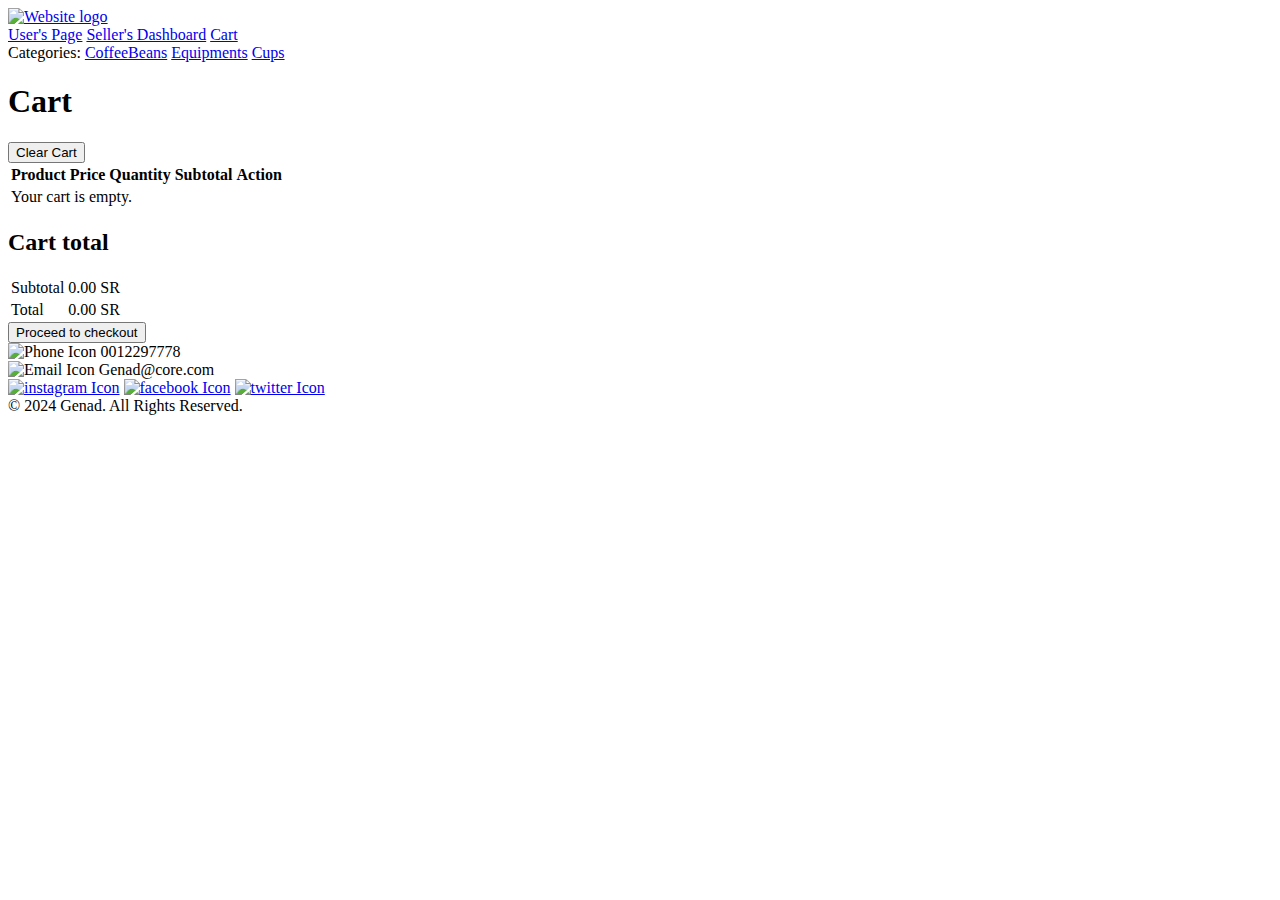
==== cart.html @ c5e63863 "Add files via upload" ====
<!DOCTYPE html>
<html lang="en">
  <head>
    <meta name="viewport" content="width=device-width, initial-scale=1.0" />
    <link rel="stylesheet" href="style.css" />
    <meta charset="UTF-8" />
    <title>Cart</title>
  </head>
  <body>
    <header>
        <a href="HomePage.html"><img id="logo" src="logo.png" alt="Website logo" style="width: 100px; height: auto;"></a>
        <nav>
          <a href="userspage.html">User's Page</a>
          <a href="Seller.html">Seller's Dashboard</a>
          <a href="cart.html">Cart</a>
          <div class="categories">
            <span>Categories:</span>
            <a href="CoffeeBeans.html">CoffeeBeans</a>
            <a href="Equipments.html">Equipments</a>
            <a href="cups.html">Cups</a>
        </div>
        </nav>
  </header>
    <div class="pages">
      <div id="cartContainer">
        <h1>Cart</h1>
        <input type="button" value="Clear Cart" />
      </div>
      <table class="tables">
        <thead>
          <tr>
            <th colspan="2">Product</th>
            <th>Price</th>
            <th>Quantity</th>
            <th>Subtotal</th>
            <th>Action</th>
          </tr>
        </thead>
        <tbody></tbody>
      </table>
    </div>
    <div id="total">
      <h2>Cart total</h2>
      <table class="total">
        <tr>
          <td>Subtotal</td>
          <td>5441 SR</td>
        </tr>
        <tr>
          <td>Total</td>
          <td>5441 SR</td>
        </tr>
      </table>
      <input
        type="button"
        value="Proceed to checkout"
        onclick="location.href='confirmation.html';"
      />
    </div>
    <footer>
        <div class="footer-content">
            <div class="contact-info">
                <div class="phone">
                    <img src="call.png" alt="Phone Icon">
                    <span>0012297778</span>
                </div>
                <div class="email">
                    <img src="emaill.png" alt="Email Icon">
                    <span>Genad@core.com</span>
                </div>
            </div>
            <div class="social-media">
                <a href="#"><img src="instagram.png" alt="instagram Icon"></a>
                <a href="#"><img src="facebook.png" alt="facebook Icon"></a>
                <a href="#"><img src="twitter.png" alt="twitter Icon"></a>
            </div>
            <div class="copy">
                <span>© 2024 Genad. All Rights Reserved.</span>
            </div>
        </div>
    </footer>
    <script>
      document.addEventListener("DOMContentLoaded", () => {
        const cartContainer = document.querySelector("tbody");
        const subtotalElement = document.querySelector(
          "#total .total tr:nth-child(1) td:nth-child(2)"
        );
        const totalElement = document.querySelector(
          "#total .total tr:nth-child(2) td:nth-child(2)"
        );
        const clearCartButton = document.querySelector(
          "input[value='Clear Cart']"
        );
        const checkoutButton = document.querySelector(
          "input[value='Proceed to checkout']"
        );

        function loadCartFromLocalStorage() {
          const cart = JSON.parse(localStorage.getItem("cart")) || [];

          if (cart.length === 0) {
            cartContainer.innerHTML =
              '<tr><td colspan="6">Your cart is empty.</td></tr>';
            updateTotal();
            return;
          }

          cart.forEach((item) => {
            const row = document.createElement("tr");
            row.innerHTML = `
                <td><img src="${item.image}" alt="${
              item.name
            }" style="width: 50px;"></td>
                <td>${item.name}</td>
                <td>${item.price}</td>
                <td>
                    <label>Quantity: <input type="number" value="${
                      item.quantity
                    }" min="1"></label>
                </td>
                <td>${(
                  parseFloat(item.price.replace("SR", "")) * item.quantity
                ).toFixed(2)} SR</td>
                <td><input type="button" value="×"></td>
            `;
            cartContainer.appendChild(row);
          });

          updateTotal();
        }

        function saveCartToLocalStorage() {
          const cartData = [];
          cartContainer.querySelectorAll("tr").forEach((row) => {
            const productName = row
              .querySelector("td:nth-child(2)")
              .textContent.trim();
            const productPrice = row
              .querySelector("td:nth-child(3)")
              .textContent.trim();
            const productQuantity = parseInt(
              row.querySelector("td:nth-child(4) input").value,
              10
            );
            const productImage = row.querySelector("td:nth-child(1) img").src;
            const productSubtotal =
              parseFloat(productPrice.replace("SR", "")) * productQuantity;

            cartData.push({
              name: productName,
              price: productPrice,
              quantity: productQuantity,
              image: productImage,
              subtotal: productSubtotal,
            });
          });
          localStorage.setItem("cart", JSON.stringify(cartData));
        }

        function updateTotal() {
          let total = 0;
          cartContainer.querySelectorAll("tr").forEach((row) => {
            const subtotalElement = row.querySelector("td:nth-child(5)");
            if (subtotalElement) {
              total +=
                parseFloat(subtotalElement.textContent.replace("SR", "")) || 0;
            }
          });
          subtotalElement.textContent = `${total.toFixed(2)} SR`;
          totalElement.textContent = `${total.toFixed(2)} SR`;
        }

        cartContainer.addEventListener("input", (event) => {
          if (event.target.type === "number") {
            const row = event.target.closest("tr");
            const price = parseFloat(
              row.querySelector("td:nth-child(3)").textContent.replace("SR", "")
            );
            const quantity = parseInt(event.target.value, 10) || 1;
            row.querySelector("td:nth-child(5)").textContent = `${(
              price * quantity
            ).toFixed(2)} SR`;

            updateTotal();
            saveCartToLocalStorage();
          }
        });

        cartContainer.addEventListener("click", (event) => {
          if (event.target.value === "×") {
            const row = event.target.closest("tr");
            row.remove();

            updateTotal();
            saveCartToLocalStorage();
          }
        });

        clearCartButton.addEventListener("click", () => {
          cartContainer.innerHTML =
            '<tr><td colspan="6">Your cart is empty.</td></tr>';
          localStorage.removeItem("cart");
          updateTotal();
        });

        checkoutButton.addEventListener("click", () => {
          const total = totalElement.textContent;
          alert(`Thank you for your purchase! Total cost: ${total}`);
          localStorage.removeItem("cart");
          location.href = "productrate.html";
        });

        loadCartFromLocalStorage();
      });
    </script>
  </body>
</html>
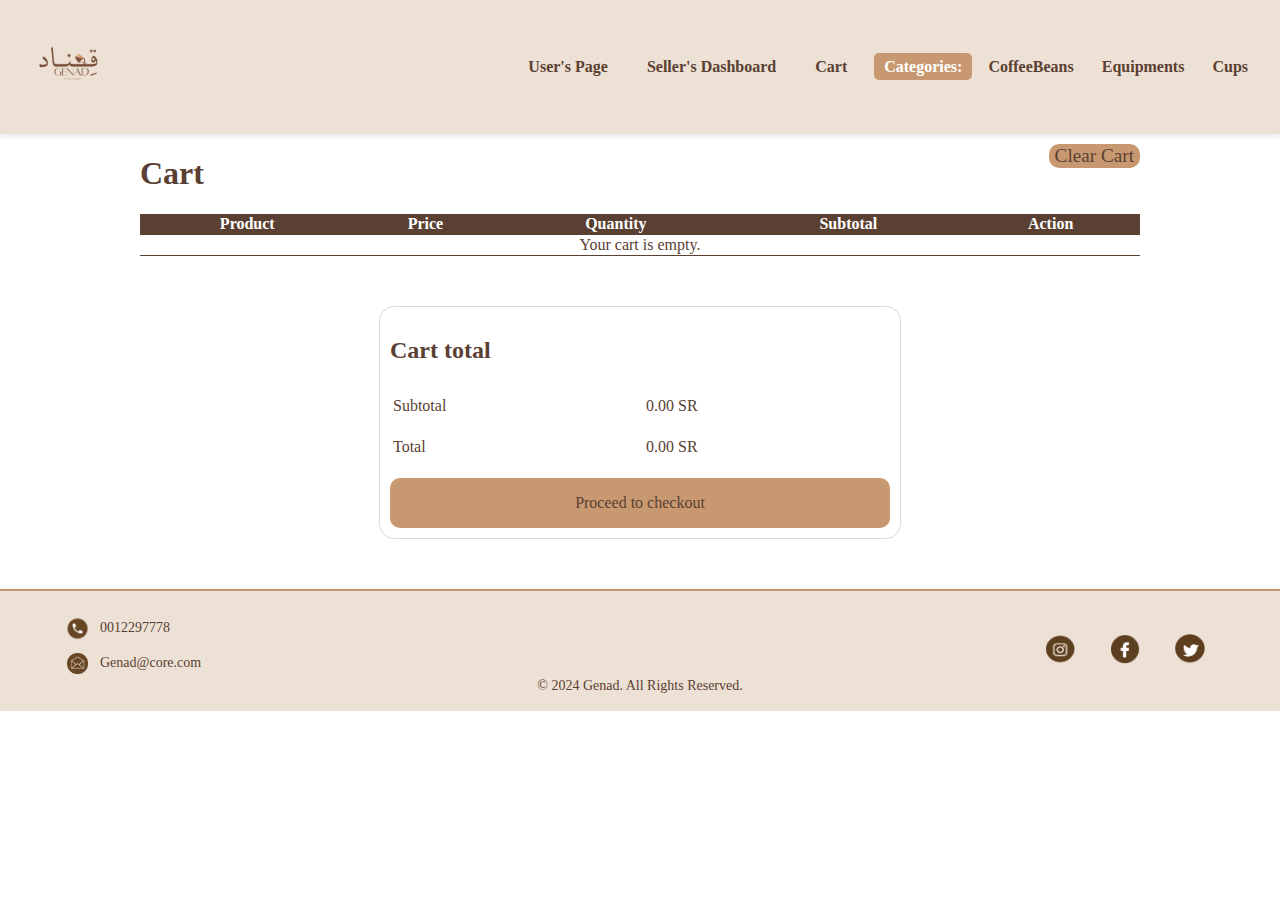
==== commit f660adad: "Update cart.html" ====
--- a/cart.html
+++ b/cart.html
@@ -8,7 +8,7 @@
   </head>
   <body>
     <header>
-        <a href="HomePage.html"><img id="logo" src="logo.png" alt="Website logo" style="width: 100px; height: auto;"></a>
+        <a href="index.html"><img id="logo" src="logo.png" alt="Website logo" style="width: 100px; height: auto;"></a>
         <nav>
           <a href="userspage.html">User's Page</a>
           <a href="Seller.html">Seller's Dashboard</a>
--- a/style.css
+++ b/style.css
@@ -0,0 +1,1037 @@
+*{
+	font-family:Palatino;
+}
+
+body {
+    background-color: white; /* Light beige to match the logo */
+    color: #5A4033; /* Dark brown for text */
+    font-family: 'Serif', sans-serif;
+    margin: 0;
+    padding: 0;
+}
+
+/* Header Styling */
+header {
+    background-color: #EDE0D4; /* Soft beige for header background */
+    box-shadow: 0 2px 5px rgba(0, 0, 0, 0.1); /* Subtle shadow for depth */
+    padding: 15px 20px;
+    display: flex;
+    align-items: center;
+    justify-content: space-between;
+    position: sticky;
+    top: 0;
+    z-index: 10;
+}
+
+
+header a {
+    text-decoration: none;
+    color: #5A4033; /* Match the logo text color */
+    font-weight: bold;
+    transition: color 0.3s ease;
+}
+
+header a:hover {
+    color: #C89970; /* Coffee-inspired accent color on hover */
+}
+
+nav {
+    display: flex;
+    gap: 15px;
+}
+
+nav a {
+    padding: 8px 12px;
+    border-radius: 5px;
+    transition: background-color 0.3s ease, color 0.3s ease;
+}
+
+nav a:hover {
+    background-color: #C89970; /* Accent color */
+    color: #FFFFFF;
+}
+
+/* Categories Styling */
+.categories {
+    margin-top: 8px;
+    gap: 10px;
+}
+
+.categories span {
+    background-color: #C89970; /* Accent color */
+    color: #FFFFFF;
+    padding: 5px 10px;
+    border-radius: 5px;
+    font-weight: bold;
+}
+
+/* Vision Section Styling */
+.vision-container {
+    padding: 20px;
+    height: 800px;
+    background-color: #FAE5CF; /* Light beige background for the container */
+    border: 1px solid #C5A886; /* Subtle border */
+    border-radius: 10px;
+    box-shadow: 0 4px 10px rgba(0, 0, 0, 0.1);
+    text-align: center;
+    margin-bottom: 30px;
+	color: #5A4033;
+}
+
+.intro pre{
+	text-align:center;
+	top:50%;
+}
+
+.vision-grid {
+    display: flex;
+    gap: 15px;
+    justify-content: center;
+    flex-wrap: wrap; /* Ensure responsiveness */
+}
+
+.vision-item {
+    flex: 1 1 22%; /* Flexbox for responsive layout */
+    max-width: 22%; /* Limit width */
+    min-width: 200px; /* Ensure videos don't shrink too much */
+    position: relative;
+}
+
+.vision-video {
+    width: 100%;
+    height: 85%;
+    border-radius: 10px;
+    box-shadow: 0 4px 8px rgba(0, 0, 0, 0.1);
+    background: #FFF;
+    object-fit: cover; /* Maintain aspect ratio */
+}
+
+.vision-video:hover {
+    transform: scale(1.03);
+    transition: transform 0.3s ease-in-out;
+}
+
+/* Categories Section */
+.category-grid {
+    display: flex;
+    justify-content: space-around;
+    margin-top: 20px;
+}
+
+.category-box {
+    background-color: #EDE0D4; /* Matching light beige */
+    border-radius: 8px;
+    overflow: hidden;
+    transition: transform 0.3s ease, box-shadow 0.3s ease;
+    text-align: center;
+    padding: 10px;
+}
+
+.category-box:hover {
+    transform: scale(1.05);
+    box-shadow: 0 4px 8px rgba(0, 0, 0, 0.2);
+}
+
+.category-box img {
+    border-radius: 5px;
+    margin-bottom: 10px;
+}
+
+/* Offers Section */
+.offer-grid {
+    display: flex;
+    justify-content: space-around;
+    margin-top: 20px;
+    flex-wrap: wrap; /* Responsive layout */
+    gap: 15px;
+}
+
+.offer-box {
+    background-color: #FFF8ED; /* Softer tone for offers */
+    padding: 10px;
+    border-radius: 8px;
+    text-align: center;
+    transition: transform 0.3s ease, box-shadow 0.3s ease;
+    width: 170px;
+}
+
+.offer-box:hover {
+    transform: scale(1.05);
+    box-shadow: 0 4px 8px rgba(0, 0, 0, 0.2);
+}
+
+.offer-box img {
+    width: 90%;
+    height: 190px;
+    border-radius: 5px;
+    margin-bottom: 10px;
+}
+
+.offer-box pre {
+    color: #C83737; /* Highlight sale prices in red */
+    font-size: 14px;
+}
+
+.offer-box div p {
+    font-size: 12px;
+    color: #5A4033;
+}
+
+/* Customer Reviews Section */
+.customer-reviews {
+    background-color: #FAE5CF;
+    padding: 15px;
+    border-radius: 8px;
+    border: 1px solid #C5A886;
+    text-align: center;
+    margin-bottom: 90px;
+    margin-top: 30px;
+	color: #5A4033;
+}
+
+.reviews-container {
+    display: flex;
+    justify-content: center;
+    gap: 25px;
+    flex-wrap: wrap; /* Make it responsive */
+	color: #5A4033;
+}
+
+.review-box {
+    background-color: #FFFFFF;
+    border: 1px solid #C5A886;
+    padding: 20px;
+    width: 200px;
+    border-radius: 8px;
+    text-align: center;
+    box-shadow: 0 4px 8px rgba(0, 0, 0, 0.1);
+    position: relative;
+	color: #5A4033;
+}
+
+.review-product-img {
+    width: 80px; /* Adjust size as needed */
+    height: auto;
+    margin-bottom: 10px;
+    border-radius: 5px;
+    box-shadow: 0 2px 5px rgba(0, 0, 0, 0.1);
+}
+
+.review-stars {
+    font-size: 18px;
+    margin: 5px 0;
+    color: #FFD700; /* Gold color for stars */
+}
+
+.review-comment {
+    font-size: 14px;
+    color: #5A4033;
+}
+
+/* Hidden Offers */
+.hidden-offer {
+    display: none;
+}
+
+/* Review Detail */
+#reviewDetail {
+    display: none;
+    position: absolute;
+    background-color: #FAE5CF;
+    padding: 10px;
+    border: 1px solid #C5A886;
+    border-radius: 8px;
+    z-index: 10;
+    box-shadow: 0 4px 8px rgba(0, 0, 0, 0.1);
+}
+
+/* Footer */
+footer {
+    background-color: #EDE0D4;
+    color: #5A4033;
+    padding: 20px 0;
+    text-align: center;
+    border-top: 2px solid #C89970;
+}
+
+.footer-content {
+    display: flex;
+    justify-content: space-between;
+    align-items: center;
+    max-width: 1150px;
+    margin: 0 auto;
+    padding: 5px;
+    font-size: 14px;
+    color: #5A4033;
+}
+
+.contact-info div {
+    display: flex;
+    align-items: center;
+    margin-bottom: 10px;
+}
+
+.contact-info img {
+    width: 25px;
+    height: 25px;
+    margin-right: 10px;
+}
+
+.social-media {
+
+  display: flex;
+
+  gap: 15px;
+
+}
+
+
+
+.social-media img {
+
+  width: 30px;
+
+  height: 30px;
+
+}
+
+
+
+.copy {
+
+  position: absolute;
+
+  left: 50%;
+
+  transform: translateX(-50%);
+
+  text-align: center;
+
+  font-size: 14px;
+
+  margin-top: 70px;
+
+}
+
+.pages{
+  margin: auto;
+  width: 1000px;
+  height: auto;
+}
+
+
+@media (max-width: 768px) {
+    .nav-links {
+        flex-direction: column;
+        gap: 0;
+        display: none;
+        background-color: #EDE0D4;
+        padding: 10px;
+        position: absolute;
+        top: 60px;
+        right: 10px;
+        border-radius: 5px;
+    }
+
+    .nav-links.show {
+        display: flex;
+    }
+
+    .menu-toggle {
+        display: block;
+    }
+}
+@media (max-width: 768px) {
+    .offer-box {
+        width: calc(50% - 20px);
+    }
+}
+
+@media (max-width: 480px) {
+    .offer-box {
+        width: 100%;
+    }
+}
+
+@media (max-width: 768px) {
+    .review-box {
+        width: calc(50% - 20px);
+    }
+}
+
+@media (max-width: 480px) {
+    .review-box {
+        width: 100%;
+    }
+}
+
+/* Footer */
+@media (max-width: 768px) {
+    footer {
+        font-size: 14px;
+    }
+}
+
+@media (max-width: 480px) {
+    footer {
+        font-size: 12px;
+    }
+}
+
+
+
+/* user's page */
+#userpage div {
+  display: flex;
+  flex-direction: column;
+  height: 500px;
+  justify-content: space-around;
+  align-items: center;
+}
+
+.buttonpages {
+  width: 400px;
+  height: 100px;
+  font-size: 30px ;
+  color: #5A4033;
+}
+#userpage div div{
+  display: flex;
+  height: auto;
+  background-color: #C89970;
+  border: none;
+  border-radius: 30px;
+}
+
+/* cart & product rate */
+#cartContainer input, input[type="submit"], #confirmation input{
+  margin: 10px 0;
+  height: 20px;
+  background-color: #C89970;
+  border-radius: 10px;
+  border: none;
+  color: #5A4033;
+}
+
+.tables td{
+  text-align: center;
+  font: 1.2em ;
+}
+
+.tables{
+  margin: auto;
+  width: 100%;
+  height: auto;
+  text-align: start;
+  border-collapse: collapse;
+}
+
+.tables tr{
+  border-bottom: 1px solid #5A4033; 
+}
+
+.tables thead{
+  background-color: #5A4033;
+  font: 1.3em ;
+  color:white;
+}
+
+/* cart */
+img{
+  height: 100px;
+}
+#cartContainer{
+  display: flex;
+  justify-content: space-between;
+  padding-bottom: 0px;
+}
+
+input[type="button"]{
+  border: none;
+  font-size: larger;
+  background-color: rgba(149, 154, 174, 0);
+}
+
+#total{
+  display: flex;
+  flex-direction: column;
+  padding: 0 10px;
+  margin: 50px auto;
+  border: 1px solid #D9D9D9;
+  width: 500px;
+  height: auto;
+  border-radius: 15px;
+}
+
+h2{
+  text-align: start;
+  padding-bottom: 10px;
+  padding-top: 10px;
+  font: 1.5em ;
+}
+
+.total td, .total tr{
+  padding-bottom: 20px;
+  text-align: start;
+  border: none;
+}
+
+#total input{
+  width: 100%;
+  height: 50px;
+  background-color: #C89970;
+  color: #5A4033;
+  border-radius: 10px;
+  border: none;
+  margin-bottom: 10px;
+  font-size: 1em;
+}
+
+/* pruduct rate */
+
+.rating, .feedback{
+  margin-top: 20px;
+}
+
+label {
+  font-weight: bold;
+  display: block;
+  margin-bottom: 5px;
+}
+
+select {
+  width: 100%;
+  padding: 10px;
+  margin-bottom: 20px;
+  border: 1px solid #ccc;
+  border-radius: 5px;
+  background-color: #f1f1f1;
+  font-size: 14px;
+}
+
+#stars span{
+  font-size: 24px;
+  color: #ffcc00;
+}
+
+textarea {
+  width: 50%;
+  padding: 10px;
+  margin-top: 10px;
+  border: 1px solid #ccc;
+  border-radius: 5px;
+}
+
+.feedback input{
+  display: inline;
+  margin-left: 400px;
+}
+
+/* confirmation */
+#confirmation{
+  display: flex;
+  flex-direction: column;
+  align-items: center;
+  text-align: center;
+  height: 600px;
+  justify-content:center;
+}
+
+#confirmation input, #cartContainer input{
+  display: flex;
+  align-items: center;
+  height: fit-content;
+}
+
+.dashboard > h2 {
+  text-align: left;
+  color: gray;
+}
+
+.product-list {
+  height: 500px;
+  border: 1px solid #D8D4D3;
+  display: flex;
+  background-color: #F2EFE9;
+  overflow-x: auto;
+}
+
+.product-list::-webkit-Scrollbar {
+  width: 0;
+}
+
+.product h3, .product p {
+  width: 100%;
+  margin: 0;
+}
+
+.product {
+  width: 1000px;
+  margin: 20px;
+  border: 1px solid #D8D4D3;
+  border-radius: 5px;
+  display: flex;
+  flex-direction: column;
+  padding: 10px;
+}
+
+.product-list .product {
+  height: 600px;
+  line-height: 40px;
+  text-align: center;
+  background-color: #fff;
+  margin: 10px;
+  padding: 5px;
+}
+
+  .product-list .product p {
+      font-size: 15px;
+      padding-top: 0.5em;
+      text-align: left;
+      line-height: 1.5;
+      padding: 5px;
+  }
+
+  .product-list .product h3 {
+      padding-bottom: 0.5em;
+  }
+
+.product h3, .product h4, .product h5 {
+  text-align: left;
+  padding: 5px;
+}
+
+.product img {
+  width: 148px;
+  height: 180px;
+  margin-right: 97px;
+  margin-left: 50px;
+}
+
+.dashboard{
+	min-height:100vh;
+	}
+
+#addProductButton{
+	background-color: #C89970;
+	 
+}
+
+.offer-button{
+	background-color: #C89970;
+}
+
+.actions a {
+  margin-bottom: 30px;
+  margin-left: 20px;
+  text-decoration: none;
+  color: black;
+  border: 1px solid #D8D4D3;
+  border-radius: 5px;
+  padding: 2px;
+}
+
+.actions {
+  display: flex;
+  justify-content: right;
+  gap: 10px;
+  padding: 0;
+  align-items: end;
+}
+
+  .actions a:hover {
+      color: #ccd9ff;
+  }
+
+.form-container {
+  background-color: #fff;
+  padding: 20px;
+  border-radius: 10px;
+  box-shadow: 0 0 10px rgba(0, 0, 0, 0.1);
+  width: 700px;
+  margin: 10px 300px;
+}
+
+  .form-container > h2 {
+      text-align: center;
+      margin-bottom: 20px;
+      color: #4F4F4F;
+  }
+
+.form-group {
+  margin-bottom: 15px;
+}
+
+  .form-group label {
+      display: block;
+      font-weight: bold;
+      margin-bottom: 5px;
+      color: #8A8A8A;
+  }
+
+  .form-group input,
+  .form-group select,
+  .form-group textarea, .add-offer-form input, .add-offer-form select, .add-offer-form textarea {
+      width: 70%;
+      padding: 8px;
+      border: 0.5px solid #ccc;
+      border-radius: 5px;
+      font-size: 14px;
+  }
+
+  .form-group button {
+      width: 100%;
+      padding: 10px;
+      background-color: #949AB1;
+      color: #fff;
+      border: none;
+      border-radius: 5px;
+      cursor: pointer;
+      font-size: 16px;
+      transition: background-color;
+  }
+
+      .form-group button:hover {
+          background-color: #ccd9ff;
+      }
+
+.manage-offers-container {
+  background-color: #ffffff;
+  padding: 20px;
+  border-radius: 10px;
+  box-shadow: 0 0 10px rgba(0, 0, 0, 0.1);
+  width: 1000px;
+  justify-content: center;
+  position: relative;
+  left: 200px;
+  margin-top: 10px;
+  margin-bottom: 10px;
+  height: 900px;
+}
+
+.product h2, h3 {
+  text-align: center;
+}
+
+.offers-list {
+  display: flex;
+  flex-wrap: wrap;
+  flex-direction: row;
+  gap: 20px;
+  margin-bottom: 20px;
+}
+
+.offer-item {
+  display: flex;
+  align-items: center;
+  border: 1px solid #ddd;
+  padding: 5px;
+  border-radius: 5px;
+  background-color: #f9f9f9;
+  width: calc(50% - 10px); /* Adjusts for the gap */
+}
+
+  .offer-item img {
+      width: 50px;
+      height: 50px;
+      margin-right: 10px;
+      border-radius: 5px;
+      object-fit: cover;
+  }
+
+  .offer-item label {
+      display: flex;
+      align-items: center;
+      cursor: pointer;
+  }
+
+.add-offer-form {
+  margin-top: 20px;
+}
+
+  .add-offer-form form {
+      display: flex;
+      flex-direction: column;
+      gap: 10px;
+  }
+
+  .add-offer-form button, .offers-list button {
+      width: 100%;
+      padding: 10px;
+      background-color: #949AB1;
+      color: #fff;
+      border: none;
+      border-radius: 5px;
+      cursor: pointer;
+      font-size: 16px;
+      transition: background-color;
+  }
+
+      .add-offer-form button:hover, .offers-list button:hover {
+          background-color: #ccd9ff;
+        
+      }
+
+/* Category page */
+/* Category page */
+  /* General Styling */
+  body {
+    font-family: Palatino, serif;
+    margin: 0;
+    padding: 0;
+    box-sizing: border-box;
+    background-color: white; /* Light beige background */
+    color: #5A4033; /* Dark brown text */
+}
+
+a {
+    text-decoration: none;
+    color: #5A4033; /* Match the dark brown text color */
+}
+
+/* Header */
+.logo {
+    width: 100px;
+    height: 50px;
+    background-color: #EDE0D4; /* Soft beige for header background */
+}
+
+
+
+/* Breadcrumb */
+.breadcrumb {
+    margin: 20px;
+}
+
+.breadcrumb a {
+    color: #5A4033; /* Match dark brown text */
+    font-weight: bold;
+}
+
+.breadcrumb a:hover {
+    color: #C89970; /* Coffee-inspired hover color */
+}
+
+/* Main Section */
+.category-section {
+    display: flex;
+    padding: 20px;
+}
+
+/* Filter Section */
+.filter-container {
+    display: flex;
+    flex-direction: column;
+    align-items: center;
+    padding: 10px;
+    border: 1px solid #C5A886; /* Match the subtle border style */
+    border-radius: 8px;
+    width: 200px;
+    background-color: #FAE5CF; /* Light beige background for the container */
+    margin-right: 20px;
+}
+
+.filter-container h2 {
+    font-size: 16px;
+    margin-bottom: 10px;
+    color: #5A4033; /* Match dark brown text */
+}
+
+/* Price Slider */
+.price-slider label {
+    font-size: 16px;
+    font-weight: bold;
+    color: #5A4033; /* Match dark brown text */
+}
+
+.range-input {
+    -webkit-appearance: none;
+    width: 80%;
+    height: 4px;
+    background: #C5A886; /* Soft beige for slider background */
+    border-radius: 5px;
+    outline: none;
+    opacity: 0.7;
+    transition: opacity 0.2s;
+}
+
+.range-input:hover {
+    opacity: 1;
+}
+
+/* Buttons */
+button {
+    padding: 8px 15px;
+    background-color: #C89970; /* Coffee-inspired button color */
+    color: white;
+    border: none;
+    border-radius: 6px;
+    font-size: 14px;
+    cursor: pointer;
+    transition: background-color 0.3s ease, color 0.3s ease;
+}
+
+button:hover {
+    color: #FFFFFF;
+    background-color: #5A4033; /* Darker coffee tone on hover */
+}
+
+/* Add to Cart Button */
+.add-to-cart {
+    padding: 8px 20px;
+    font-weight: bold;
+    margin-top: 10px;
+    background-color: #C89970; /* Coffee-inspired button color */
+    color: #FFFFFF;
+}
+
+.add-to-cart:hover {
+    background-color: #5A4033; /* Darker coffee tone */
+    color: #FFFFFF;
+}
+
+/* Quantity Controls */
+.quantity-control {
+    display: flex;
+    align-items: center;
+    justify-content: center;
+    margin-bottom: 10px;
+}
+
+.quantity-control button {
+    padding: 5px 10px;
+    font-size: 13px;
+    width: 30px;
+    height: 30px;
+    background-color: #C89970; /* Coffee-inspired button color */
+    color: white;
+    border-radius: 5px;
+    border: none;
+    cursor: pointer;
+    transition: background-color 0.3s ease, color 0.3s ease;
+}
+
+.quantity-control button:hover {
+    background-color: #5A4033; /* Darker coffee tone on hover */
+    color: #FFFFFF;
+}
+
+.quantity-control input {
+    width: 45px;
+    text-align: center;
+    font-size: 13px;
+    margin: 0 8px;
+    padding: 5px;
+    border: 1px solid #C5A886; /* Subtle border */
+    border-radius: 5px;
+    background-color: #FAE5CF; /* Light beige background */
+}
+
+/* Product Grid */
+.products {
+    flex-grow: 1;
+}
+
+.products h2 {
+    margin: 0 0 20px;
+    color: #5A4033; /* Match dark brown text */
+}
+
+.sort-options {
+    margin-bottom: 20px;
+    display: flex;
+    align-items: center;
+    color: #5A4033; /* Match dark brown text */
+}
+
+.sort-options select {
+    padding: 5px;
+    font-size: 14px;
+    margin-left: 10px;
+    background-color: #FAE5CF; /* Light beige background */
+    border: 1px solid #C5A886;
+    color: #5A4033; /* Match dark brown text */
+    border-radius: 5px;
+}
+
+.sort-options span {
+    font-weight: bold;
+}
+
+/* Product Cards */
+.product-grid {
+    display: grid;
+    grid-template-columns: repeat(3, 1fr); /* 3 columns */
+    gap: 20px;
+    margin: 20px;
+}
+
+.product-card {
+    background-color: #FAE5CF; /* Light beige background */
+    border: 1px solid #C5A886; /* Subtle border */
+    border-radius: 8px;
+    padding: 16px;
+    text-align: center;
+    transition: transform 0.3s ease, box-shadow 0.3s ease;
+}
+
+.product-card:hover {
+    transform: translateY(-5px); /* Hover effect */
+    box-shadow: 0 4px 8px rgba(0, 0, 0, 0.2); /* Subtle shadow */
+}
+
+.product-image {
+    width: 60%;
+    height: 250px;
+    object-fit: cover;
+    border-radius: 5px;
+    margin-bottom: 10px;
+}
+
+/* Product Info */
+.product-info {
+    display: flex;
+    flex-direction: column;
+    align-items: center;
+}
+
+.product-name {
+    font-size: 1.2em;
+    font-weight: bold;
+    margin-bottom: 8px;
+    color: #5A4033; /* Match dark brown text */
+}
+
+.product-description {
+    margin: 10px 0;
+    font-size: 0.95em;
+    color: #5A4033; /* Match dark brown text */
+}
+
+.product-price {
+    font-size: 1.1em;
+    font-weight: bold;
+    color: #C89970; /* Coffee-inspired price color */
+    margin-bottom: 10px;
+}
+
+/* Footer */
+footer {
+    padding: 20px;
+    background-color: #EDE0D4; /* Matching light beige */
+    color: #5A4033; /* Match dark brown text */
+    text-align: center;
+    font-size: 14px;
+}
+
+footer a {
+    color: #C89970; /* Coffee-inspired accent color */
+    margin: 0 10px;
+    font-weight: bold;
+    text-decoration: none;
+}
+
+footer a:hover {
+    color: #5A4033; /* Darker coffee tone on hover */
+}
+
